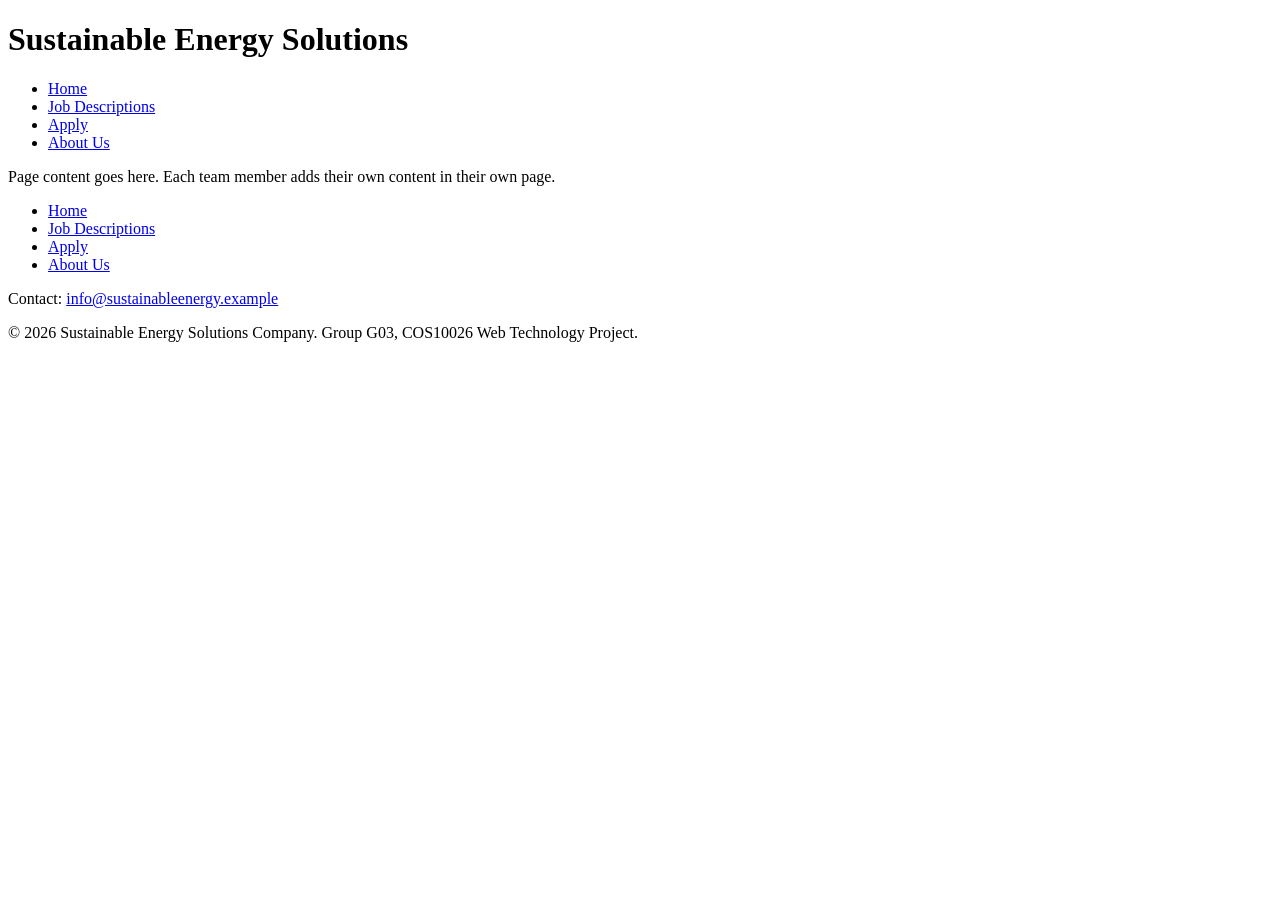
==== header-footer.html @ 2b696ba9 "Add header-footer.html for M.Nasir (top bar and footer)" ====
<!DOCTYPE html>
<html lang="en">
<head>
    <meta charset="UTF-8">
    <meta name="viewport" content="width=device-width, initial-scale=1.0">
    <meta name="description" content="Shared top navigation bar and footer for the Sustainable Energy Solutions website.">
    <meta name="author" content="M.Nasir, Group G03">
    <title>Header and Footer | Sustainable Energy Solutions</title>
</head>
<body>

    <!-- ===== TOP BAR (copy this block into every page) ===== -->
    <header>
        <h1>Sustainable Energy Solutions</h1>
        <nav>
            <ul>
                <li><a href="homepage.html">Home</a></li>
                <li><a href="jobdescription.html">Job Descriptions</a></li>
                <li><a href="jobapplication.html">Apply</a></li>
                <li><a href="aboutus.html">About Us</a></li>
            </ul>
        </nav>
    </header>
    <!-- ===== END TOP BAR ===== -->

    <main>
        <p>Page content goes here. Each team member adds their own content in their own page.</p>
    </main>

    <!-- ===== FOOTER (copy this block into every page) ===== -->
    <footer>
        <nav>
            <ul>
                <li><a href="homepage.html">Home</a></li>
                <li><a href="jobdescription.html">Job Descriptions</a></li>
                <li><a href="jobapplication.html">Apply</a></li>
                <li><a href="aboutus.html">About Us</a></li>
            </ul>
        </nav>
        <p>Contact: <a href="mailto:info@sustainableenergy.example">info@sustainableenergy.example</a></p>
        <p>&copy; 2026 Sustainable Energy Solutions Company. Group G03, COS10026 Web Technology Project.</p>
    </footer>
    <!-- ===== END FOOTER ===== -->

</body>
</html>
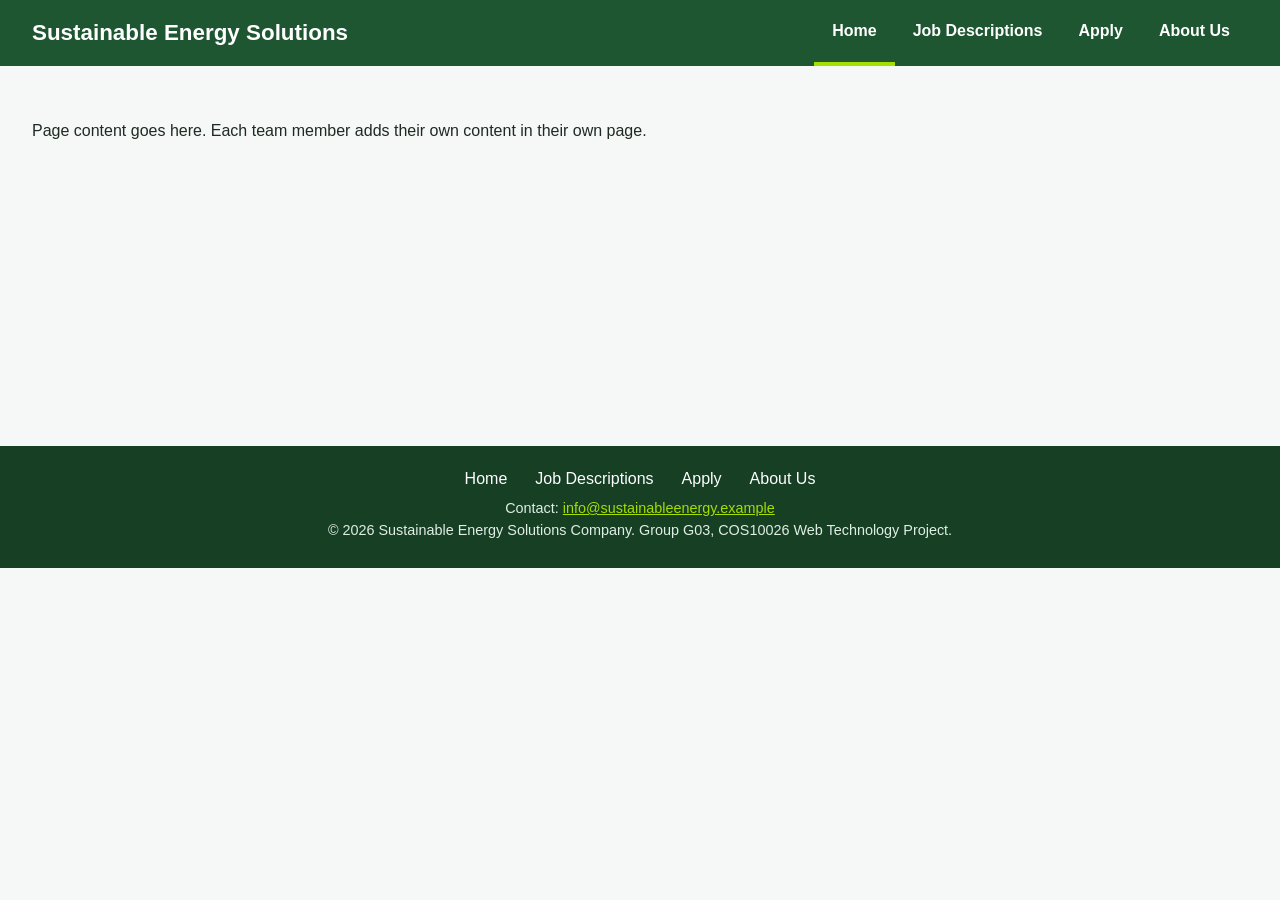
==== commit 1bd13011: "Style horizontal navigation bar and footer" ====
--- a/header-footer.html
+++ b/header-footer.html
@@ -3,9 +3,103 @@
 <head>
     <meta charset="UTF-8">
     <meta name="viewport" content="width=device-width, initial-scale=1.0">
-    <meta name="description" content="Shared top navigation bar and footer for the Sustainable Energy Solutions website.">
+    <meta name="description" content="Shared horizontal navigation bar and footer for the Sustainable Energy Solutions website.">
     <meta name="author" content="M.Nasir, Group G03">
     <title>Header and Footer | Sustainable Energy Solutions</title>
+    <style>
+        /* ===== Base ===== */
+        body {
+            margin: 0;
+            font-family: Arial, Helvetica, sans-serif;
+            color: #1f2a24;
+            background-color: #f5f8f6;
+        }
+
+        /* ===== Horizontal top bar ===== */
+        header {
+            display: flex;
+            align-items: center;
+            justify-content: space-between;
+            flex-wrap: wrap;
+            padding: 0 32px;
+            background-color: #1e5631;
+        }
+
+        header h1 {
+            margin: 0;
+            padding: 18px 0;
+            font-size: 1.4em;
+            color: #ffffff;
+        }
+
+        header nav ul {
+            display: flex;
+            margin: 0;
+            padding: 0;
+            list-style: none;
+        }
+
+        header nav li a {
+            display: block;
+            padding: 22px 18px;
+            color: #ffffff;
+            text-decoration: none;
+            font-weight: bold;
+            border-bottom: 4px solid transparent;
+        }
+
+        header nav li a:hover,
+        header nav li a:focus {
+            background-color: #2e7d46;
+            border-bottom-color: #a4de02;
+        }
+
+        header nav li a.active {
+            border-bottom-color: #a4de02;
+        }
+
+        /* ===== Main placeholder ===== */
+        main {
+            min-height: 300px;
+            padding: 40px 32px;
+        }
+
+        /* ===== Footer ===== */
+        footer {
+            padding: 24px 32px;
+            text-align: center;
+            color: #dfeee4;
+            background-color: #163f24;
+        }
+
+        footer nav ul {
+            display: flex;
+            justify-content: center;
+            flex-wrap: wrap;
+            margin: 0 0 12px;
+            padding: 0;
+            list-style: none;
+        }
+
+        footer nav li a {
+            padding: 0 14px;
+            color: #ffffff;
+            text-decoration: none;
+        }
+
+        footer nav li a:hover {
+            text-decoration: underline;
+        }
+
+        footer a {
+            color: #a4de02;
+        }
+
+        footer p {
+            margin: 6px 0;
+            font-size: 0.9em;
+        }
+    </style>
 </head>
 <body>
 
@@ -14,7 +108,7 @@
         <h1>Sustainable Energy Solutions</h1>
         <nav>
             <ul>
-                <li><a href="homepage.html">Home</a></li>
+                <li><a href="homepage.html" class="active">Home</a></li>
                 <li><a href="jobdescription.html">Job Descriptions</a></li>
                 <li><a href="jobapplication.html">Apply</a></li>
                 <li><a href="aboutus.html">About Us</a></li>
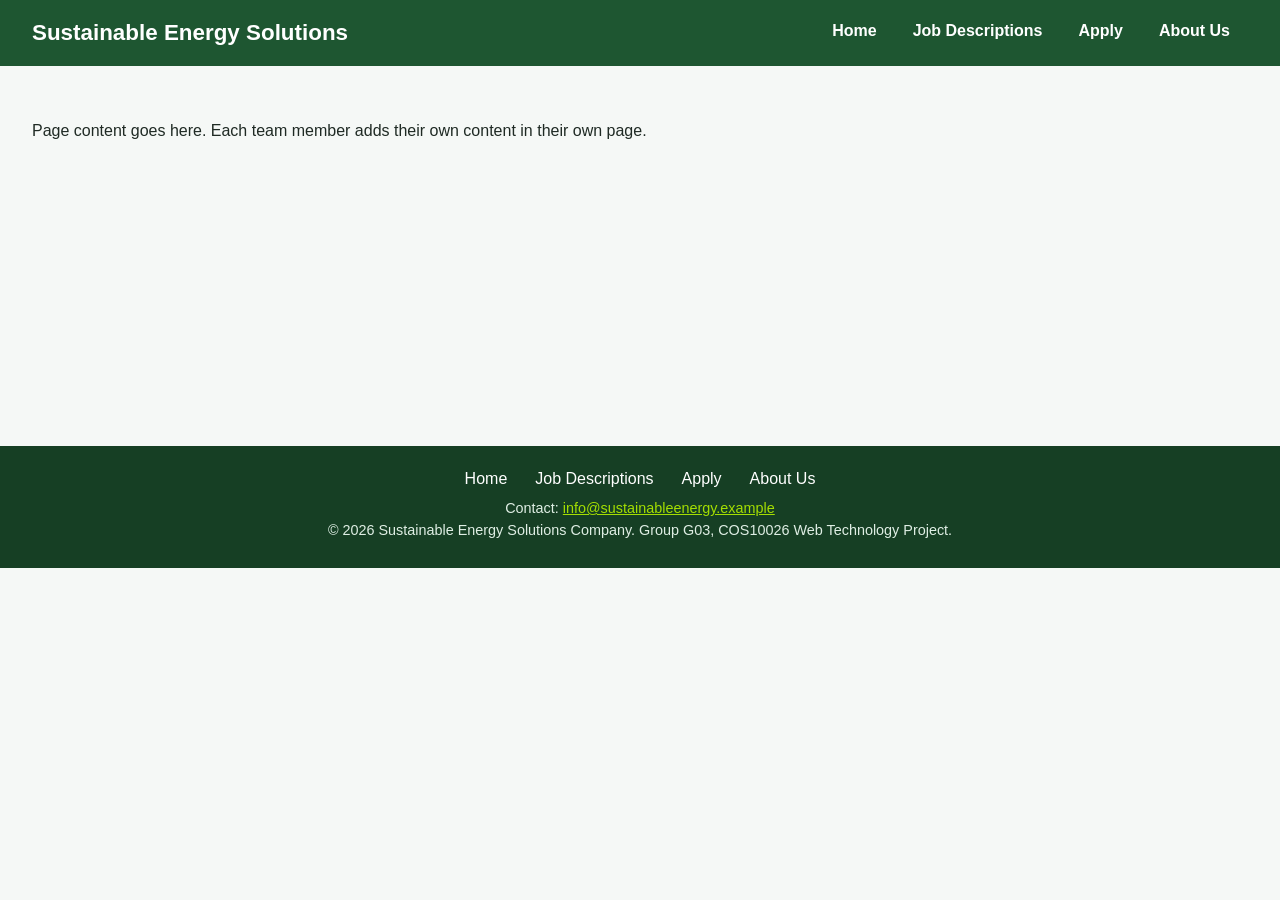
==== commit b0997946: "Add header-footerstyle.css and link it" ====
--- a/header-footer.html
+++ b/header-footer.html
@@ -3,103 +3,10 @@
 <head>
     <meta charset="UTF-8">
     <meta name="viewport" content="width=device-width, initial-scale=1.0">
-    <meta name="description" content="Shared horizontal navigation bar and footer for the Sustainable Energy Solutions website.">
+    <meta name="description" content="Shared top navigation bar and footer for the Sustainable Energy Solutions website.">
     <meta name="author" content="M.Nasir, Group G03">
     <title>Header and Footer | Sustainable Energy Solutions</title>
-    <style>
-        /* ===== Base ===== */
-        body {
-            margin: 0;
-            font-family: Arial, Helvetica, sans-serif;
-            color: #1f2a24;
-            background-color: #f5f8f6;
-        }
-
-        /* ===== Horizontal top bar ===== */
-        header {
-            display: flex;
-            align-items: center;
-            justify-content: space-between;
-            flex-wrap: wrap;
-            padding: 0 32px;
-            background-color: #1e5631;
-        }
-
-        header h1 {
-            margin: 0;
-            padding: 18px 0;
-            font-size: 1.4em;
-            color: #ffffff;
-        }
-
-        header nav ul {
-            display: flex;
-            margin: 0;
-            padding: 0;
-            list-style: none;
-        }
-
-        header nav li a {
-            display: block;
-            padding: 22px 18px;
-            color: #ffffff;
-            text-decoration: none;
-            font-weight: bold;
-            border-bottom: 4px solid transparent;
-        }
-
-        header nav li a:hover,
-        header nav li a:focus {
-            background-color: #2e7d46;
-            border-bottom-color: #a4de02;
-        }
-
-        header nav li a.active {
-            border-bottom-color: #a4de02;
-        }
-
-        /* ===== Main placeholder ===== */
-        main {
-            min-height: 300px;
-            padding: 40px 32px;
-        }
-
-        /* ===== Footer ===== */
-        footer {
-            padding: 24px 32px;
-            text-align: center;
-            color: #dfeee4;
-            background-color: #163f24;
-        }
-
-        footer nav ul {
-            display: flex;
-            justify-content: center;
-            flex-wrap: wrap;
-            margin: 0 0 12px;
-            padding: 0;
-            list-style: none;
-        }
-
-        footer nav li a {
-            padding: 0 14px;
-            color: #ffffff;
-            text-decoration: none;
-        }
-
-        footer nav li a:hover {
-            text-decoration: underline;
-        }
-
-        footer a {
-            color: #a4de02;
-        }
-
-        footer p {
-            margin: 6px 0;
-            font-size: 0.9em;
-        }
-    </style>
+    <link rel="stylesheet" href="header-footerstyle.css">
 </head>
 <body>
 
@@ -108,7 +15,7 @@
         <h1>Sustainable Energy Solutions</h1>
         <nav>
             <ul>
-                <li><a href="homepage.html" class="active">Home</a></li>
+                <li><a href="homepage.html">Home</a></li>
                 <li><a href="jobdescription.html">Job Descriptions</a></li>
                 <li><a href="jobapplication.html">Apply</a></li>
                 <li><a href="aboutus.html">About Us</a></li>
--- a/header-footerstyle.css
+++ b/header-footerstyle.css
@@ -0,0 +1,94 @@
+/* header-footerstyle.css - top bar and footer styles (M.Nasir) */
+
+/* ===== Base ===== */
+body {
+    margin: 0;
+    font-family: Arial, Helvetica, sans-serif;
+    color: #1f2a24;
+    background-color: #f5f8f6;
+}
+
+/* ===== Horizontal top bar ===== */
+header {
+    display: flex;
+    align-items: center;
+    justify-content: space-between;
+    flex-wrap: wrap;
+    padding: 0 32px;
+    background-color: #1e5631;
+}
+
+header h1 {
+    margin: 0;
+    padding: 18px 0;
+    font-size: 1.4em;
+    color: #ffffff;
+}
+
+header nav ul {
+    display: flex;
+    margin: 0;
+    padding: 0;
+    list-style: none;
+}
+
+header nav li a {
+    display: block;
+    padding: 22px 18px;
+    color: #ffffff;
+    text-decoration: none;
+    font-weight: bold;
+    border-bottom: 4px solid transparent;
+}
+
+header nav li a:hover,
+header nav li a:focus {
+    background-color: #2e7d46;
+    border-bottom-color: #a4de02;
+}
+
+header nav li a.active {
+    border-bottom-color: #a4de02;
+}
+
+/* ===== Main placeholder ===== */
+main {
+    min-height: 300px;
+    padding: 40px 32px;
+}
+
+/* ===== Footer ===== */
+footer {
+    padding: 24px 32px;
+    text-align: center;
+    color: #dfeee4;
+    background-color: #163f24;
+}
+
+footer nav ul {
+    display: flex;
+    justify-content: center;
+    flex-wrap: wrap;
+    margin: 0 0 12px;
+    padding: 0;
+    list-style: none;
+}
+
+footer nav li a {
+    padding: 0 14px;
+    color: #ffffff;
+    text-decoration: none;
+}
+
+footer nav li a:hover {
+    text-decoration: underline;
+}
+
+footer a {
+    color: #a4de02;
+}
+
+footer p {
+    margin: 6px 0;
+    font-size: 0.9em;
+}
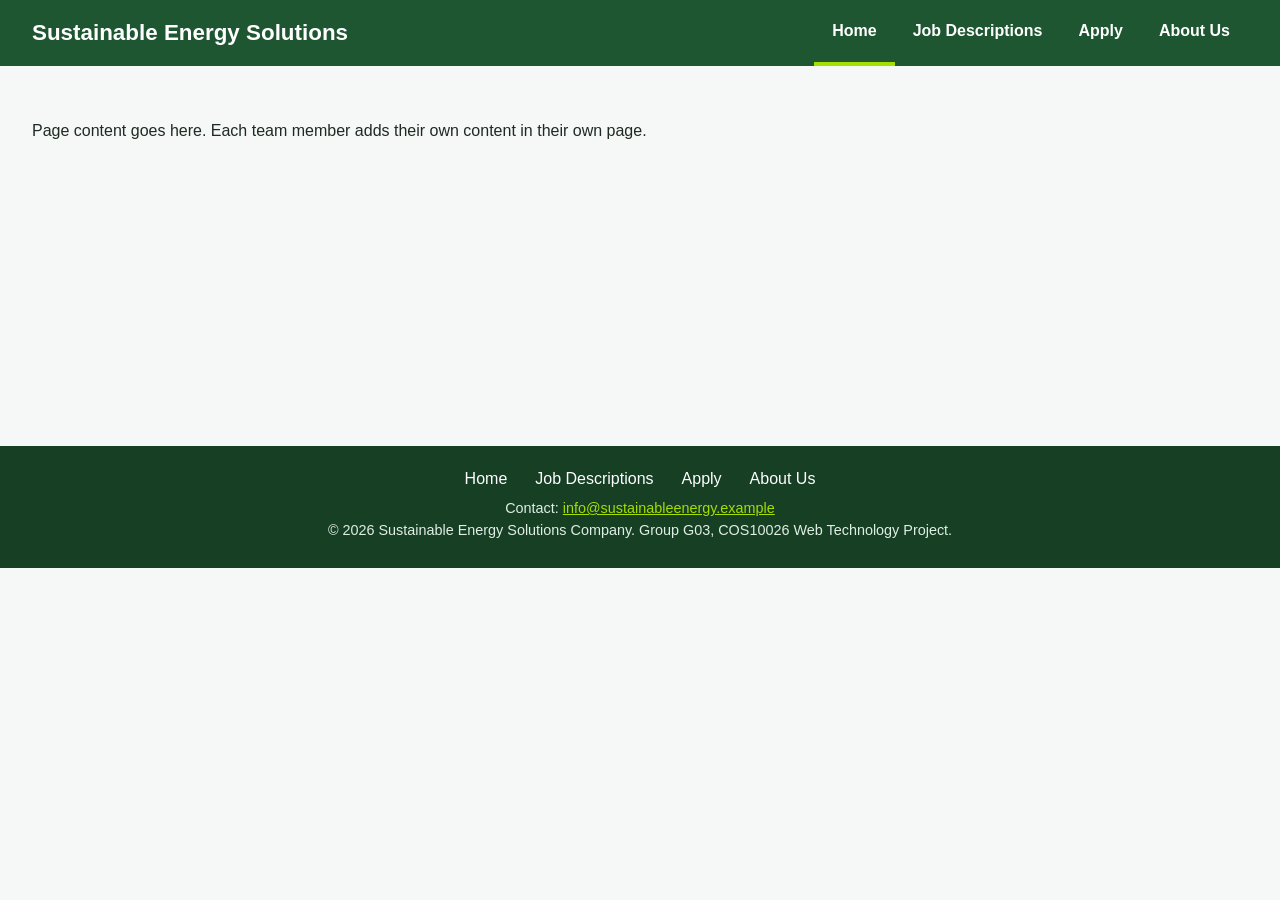
==== commit ad8ea462: "Move nav bar styles into header-footerstyle.css" ====
--- a/header-footer.html
+++ b/header-footer.html
@@ -3,7 +3,7 @@
 <head>
     <meta charset="UTF-8">
     <meta name="viewport" content="width=device-width, initial-scale=1.0">
-    <meta name="description" content="Shared top navigation bar and footer for the Sustainable Energy Solutions website.">
+    <meta name="description" content="Shared horizontal navigation bar and footer for the Sustainable Energy Solutions website.">
     <meta name="author" content="M.Nasir, Group G03">
     <title>Header and Footer | Sustainable Energy Solutions</title>
     <link rel="stylesheet" href="header-footerstyle.css">
@@ -15,7 +15,7 @@
         <h1>Sustainable Energy Solutions</h1>
         <nav>
             <ul>
-                <li><a href="homepage.html">Home</a></li>
+                <li><a href="homepage.html" class="active">Home</a></li>
                 <li><a href="jobdescription.html">Job Descriptions</a></li>
                 <li><a href="jobapplication.html">Apply</a></li>
                 <li><a href="aboutus.html">About Us</a></li>
